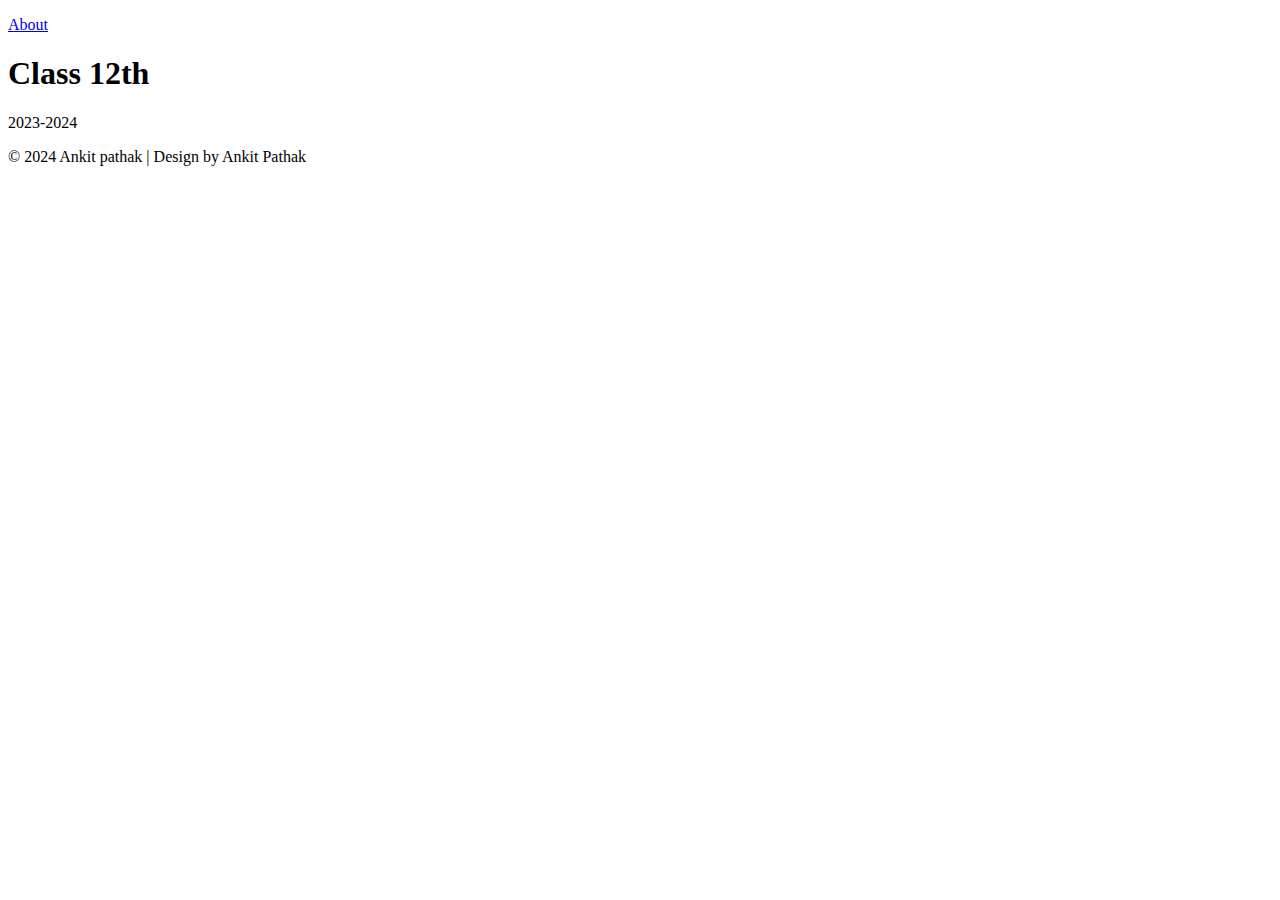
==== index.html @ 79a6dc28 "Add files via upload" ====
<!doctype html>

<html lang="en">


<head>


    <!-- META -->
    <meta charset="utf-8">
    <meta name="robots" content="noodp">
    <meta name="viewport" content="width=device-width, initial-scale=1, maximum-scale=1, user-scalable=no">

    <!-- PAGE TITLE -->
    <title>CLASS 12-TH 2023-2024</title>

    <!-- FAVICON -->
    <link rel="shortcut icon" href="assets/img/favicon.png">

    <!-- FONTS -->
    <link href="https://fonts.googleapis.com/css?family=Playfair+Display:400,700,900&amp;subset=latin-ext"
        rel="stylesheet">

    <!-- STYLESHEETS -->
    <link rel="stylesheet" type="text/css" href="assets/css/plugins.css">
    <link rel="stylesheet" type="text/css" href="assets/css/main.css">


</head>


<body class="contains-hero main-page">


    <!-- PRELOADER -->
    <div class="preloader">


        <!-- SPINNER -->
        <div class="spinner">

            <div class="bounce-1"></div>
            <div class="bounce-2"></div>
            <div class="bounce-3"></div>

        </div>
        <!-- /SPINNER -->


    </div>
    <!-- /PRELOADER -->


    <!-- NAVIGATION BUTTON -->
    <div class="navigation-button">

        <a href="about.html">
            <p>About</p>
        </a>

    </div>
    <!-- /NAVIGATION BUTTON -->


    <!-- HERO -->
    <div class="hero">


        <!-- FRONT CONTENT -->
        <div class="front-content">


            <!-- CONTAINER MID -->
            <div class="container-mid">


                <!-- ANIMATION CONTAINER -->
                <div class="animation-container animation-fade-right" data-animation-delay="0">

                    <h1>Class 12th </h1>

                </div>
                <!-- /ANIMATION CONTAINER -->


                <!-- ANIMATION CONTAINER -->
                <div class="animation-container animation-fade-left" data-animation-delay="200">

                    <p class="subline">2023-2024</p>

                </div>
                <!-- /ANIMATION CONTAINER -->


            </div>
            <!-- /CONTAINER MID -->


        </div>
        <!-- /FRONT CONTENT -->


        <!-- BACKGROUND CONTENT -->
        <div class="background-content parallax-on">


            <!-- BACKGROUND CONTENT INNER -->
            <div class="background-content-inner">

                <div class="background-overlay"></div>
                <div class="background-img layer" data-depth="0.05"></div>

            </div>
            <!-- /BACKGROUND CONTENT INNER -->


        </div>
        <!-- /BACKGROUND CONTENT -->


    </div>
    <!-- /HERO -->


    <!-- PORTFOLIO -->
    <div class="portfolio">


        <!-- ITEM -->
        <a class="item scroll-animated-from-bottom" href="Farewell.html">

            <i class="fa fa-eye" aria-hidden="true"></i>
            <div class="item-cover" style="background-image: url(assets/img/portfolio/farewell-speech-for-friends.webp )" ></div>

        </a>
        <!-- /ITEM -->


        <!-- ITEM -->
        <a class="item scroll-animated-from-bottom" href="Memories.html">

            <i class="fa fa-eye" aria-hidden="true"></i>
            <div class="item-cover" style="background-image: url(assets/img/portfolio/memories.jpg)"></div>

        </a>
        <!-- /ITEM -->


        <!-- ITEM -->
        <a class="item scroll-animated-from-bottom" href="memes.html">

            <i class="fa fa-eye" aria-hidden="true"></i>
            <div class="item-cover" style="background-image: url(assets/img/portfolio/MEMES.jpg)"></div>

        </a>
        <!-- /ITEM -->


        <!-- ITEM -->
        <!-- <a class="item scroll-animated-from-bottom" href="portfolio-item-b.html">

            <i class="fa fa-eye" aria-hidden="true"></i>
            <div class="item-cover" style="background-image: url(assets/img/portfolio/item-4.jpg)"></div>

        </a> -->
        <!-- /ITEM -->


        <!-- ITEM -->
        <!-- <a class="item scroll-animated-from-bottom" href="portfolio-item-a.html">

            <i class="fa fa-eye" aria-hidden="true"></i>
            <div class="item-cover" style="background-image: url(assets/img/portfolio/item-5.jpg)"></div>

        </a> -->
        <!-- /ITEM -->


    </div>
    <!-- /PORTFOLIO -->


    <!-- FOOTER -->
    <div class="footer">


        <!-- FOOTER INNER -->
        <div class="footer-inner scroll-animated-from-bottom">

            <p>© 2024 Ankit pathak | Design by Ankit Pathak </p>
            <i class="fa fa-angle-double-up scroll-top" aria-hidden="true"></i>

        </div>
        <!-- /FOOTER INNER -->


    </div>
    <!-- /FOOTER -->


    <!-- JAVASCRIPTS -->
    <script>
                window.onload = function() {
            alert("use larger screen for best view");
        };


    </script>
    <script type="text/javascript" src="assets/js/plugins.js"></script>
    <script type="text/javascript" src="assets/js/main.js"></script>


</body>


</html>
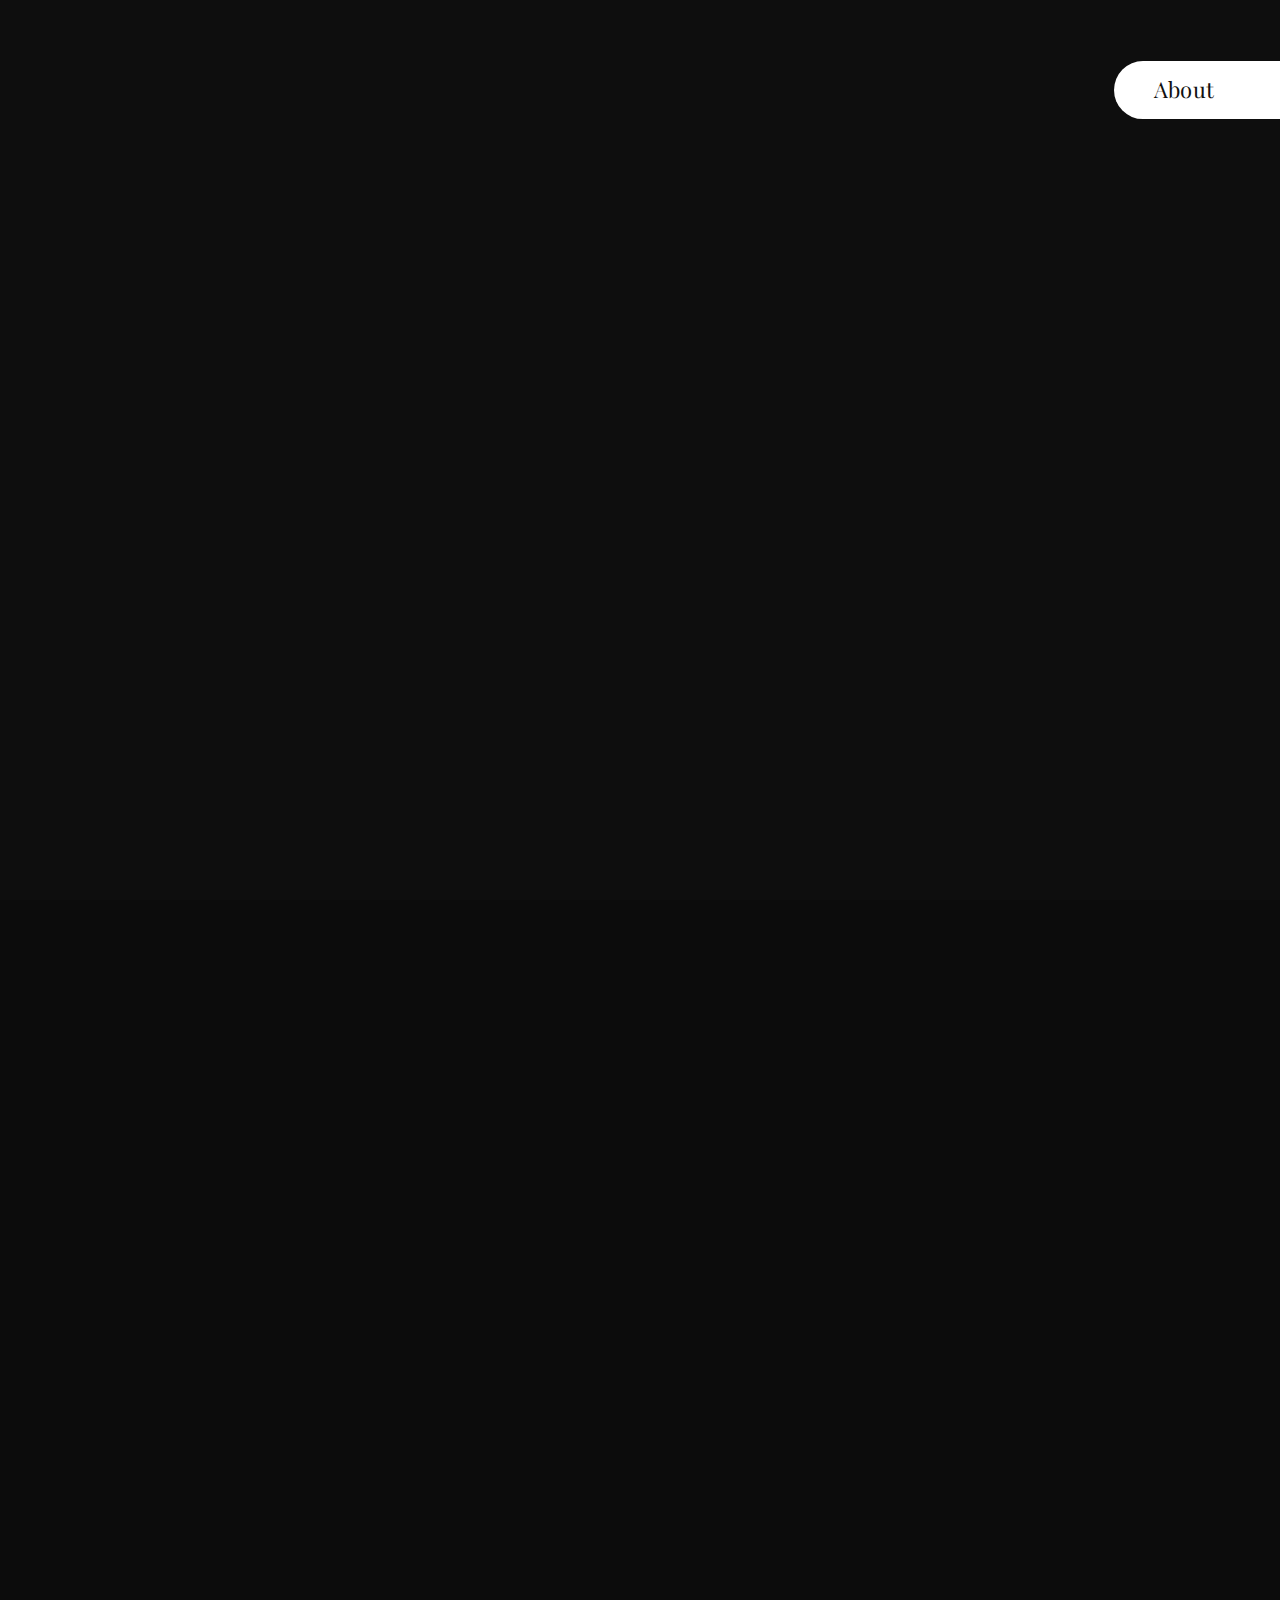
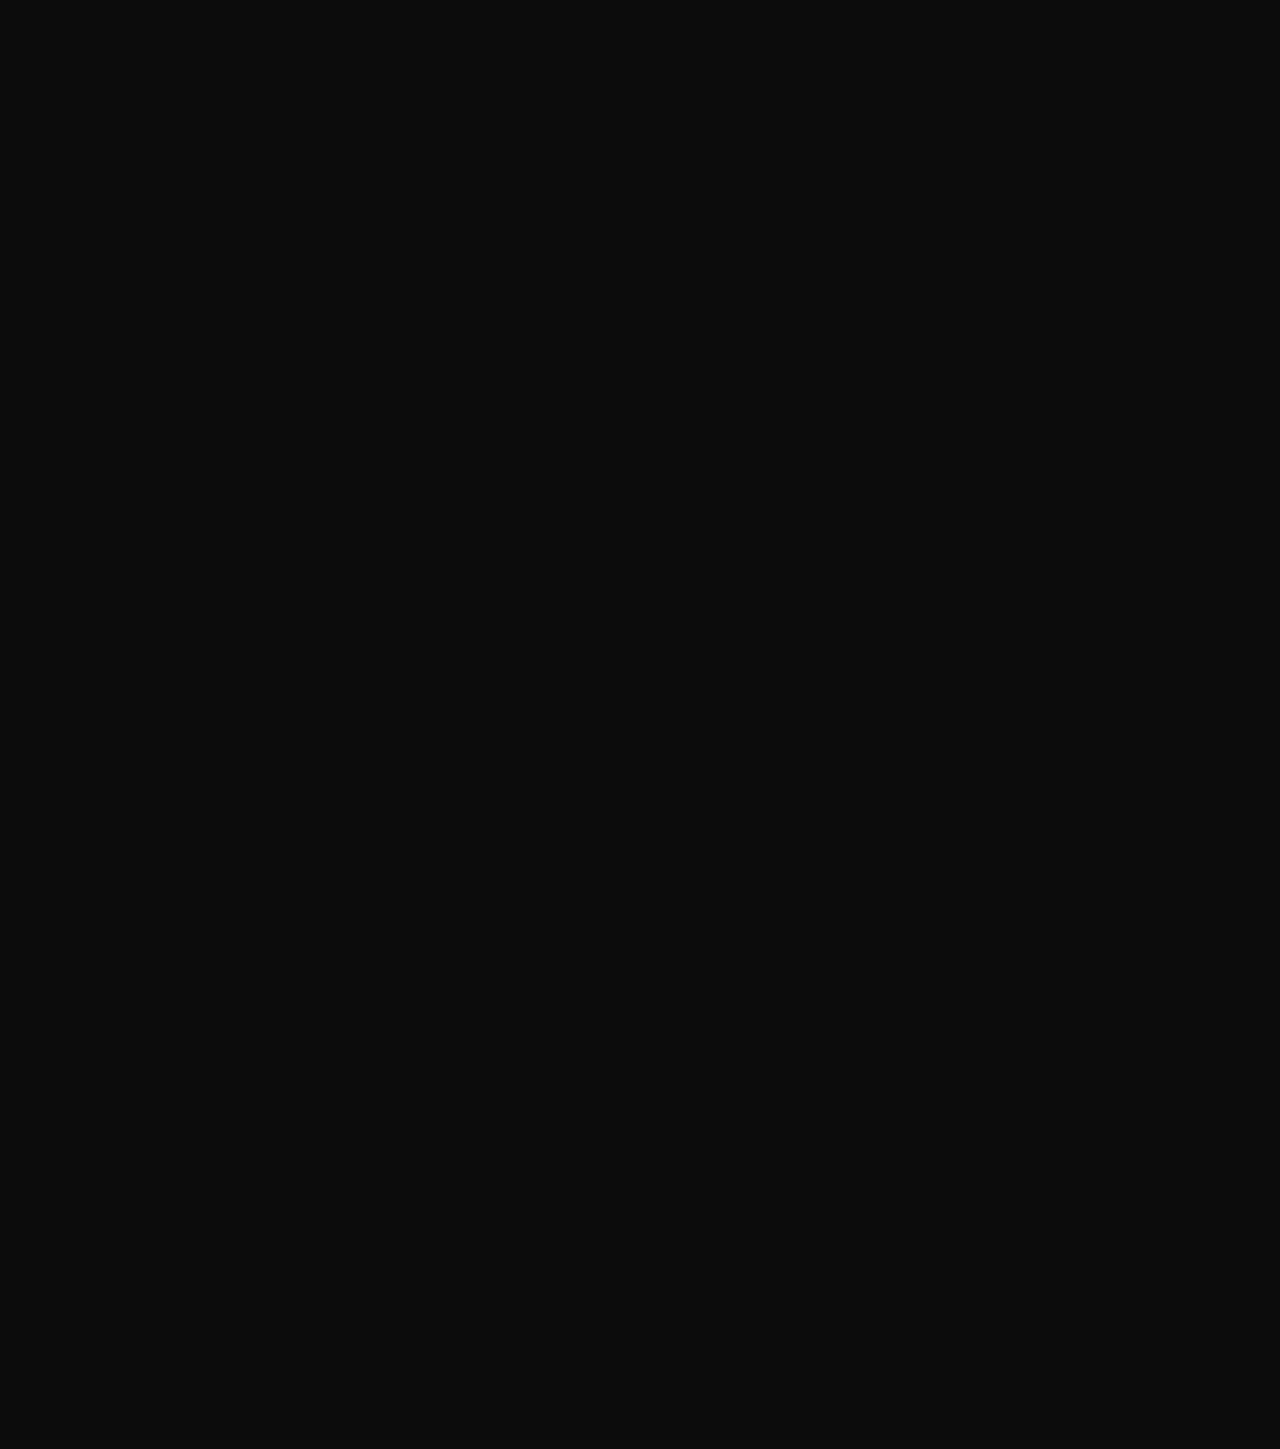
==== commit 44bae4fe: "Update index.html" ====
--- a/index.html
+++ b/index.html
@@ -209,8 +209,12 @@
     <script type="text/javascript" src="assets/js/plugins.js"></script>
     <script type="text/javascript" src="assets/js/main.js"></script>
 
+    <script>
+  window.va = window.va || function () { (window.vaq = window.vaq || []).push(arguments); };
+</script>
+<script defer src="/_vercel/insights/script.js"></script>
 
 </body>
 
 
-</html>+</html>
--- a/assets/css/main.css
+++ b/assets/css/main.css
@@ -0,0 +1,790 @@
+/******************************************************************
+
+
+	------------------------
+	-- TABLE OF CONTENTS --
+	------------------------
+	
+	--  01. Basic
+	--  02. Preloader
+    --  03. Hero
+    --  04. Hero --> Front Content
+    --  05. Hero --> Background Content
+    --  06. Portfolio
+    --  07. Footer
+    --  08. Page --> About
+    --  09. Page --> Portfolio Item Type B
+    --  10. Page --> Portfolio Item Type B
+ 
+ 
+ ******************************************************************/
+
+
+
+
+/** 1. Basic
+*******************************************************************/
+
+
+html
+{
+    font-size: 10px !important;
+}
+
+body
+{
+    font-family: 'Playfair Display', serif;
+    font-weight: 300;
+    font-style: normal;
+
+    color: #fff;
+    background: #0c0c0c;
+
+    -webkit-font-smoothing: antialiased;
+}
+
+body.contains-hero
+{
+    padding-top: 100vh;
+}
+
+h1,
+h2,
+h3,
+h4,
+h5,
+h6,
+p,
+a
+{
+    font-family: 'Playfair Display', serif;
+    font-weight: normal;
+
+    color: #fff;
+}
+
+h1
+{
+    font-size: 10rem;
+}
+
+h2
+{
+    font-size: 5rem;
+}
+
+h3
+{
+    font-size: 4rem;
+}
+
+h4
+{
+    font-size: 3rem;
+}
+
+h5
+{
+    font-size: 2rem;
+}
+
+h6
+{
+    font-size: 1.8rem;
+}
+
+p
+{
+    font-size: 1.6rem;
+}
+
+a,
+a:hover,
+a:focus
+{
+    cursor: pointer;
+    -webkit-transition: all 300ms ease;
+         -o-transition: all 300ms ease;
+            transition: all 300ms ease;
+    text-decoration: none;
+}
+
+a:hover
+{
+    color: #fff;
+}
+
+.navigation-button
+{
+    position: fixed;
+    z-index: 10;
+    top: 10%;
+    right: 0;
+
+    cursor: pointer;
+    -webkit-transform: translateY(-50%);
+        -ms-transform: translateY(-50%);
+            transform: translateY(-50%);
+}
+
+.navigation-button p
+{
+    font-size: 2.2rem;
+    font-weight: 400;
+
+    margin: 0;
+    padding: .6em 3em .6em 1.8em;
+
+    -webkit-transition: .15s ease;
+         -o-transition: .15s ease;
+            transition: .15s ease;
+    letter-spacing: .01em;
+
+    color: #111;
+    border-top-left-radius: 100px;
+    border-bottom-left-radius: 100px;
+    background: #fff;
+}
+
+.navigation-button:hover p
+{
+    padding: .6em 4em .6em 1.8em;
+}
+
+@media (max-width:700px)
+{
+    html
+    {
+        font-size: 8px !important;
+    }
+}
+
+@media (max-width:500px)
+{
+    html
+    {
+        font-size: 6px !important;
+    }
+}
+
+@media (orientation:landscape) and (max-height:420px)
+{
+    html
+    {
+        font-size: 8px !important;
+    }
+}
+
+
+
+/** 2. Preloader
+*******************************************************************/
+
+.preloader
+{
+    position: fixed;
+    z-index: 100000;
+    top: 0;
+    left: 0;
+
+    width: 100%;
+    height: 100%;
+
+    background: #111;
+}
+
+.preloader.preloader-hidden
+{
+    height: 0;
+    
+    -webkit-transition: .5s ease .3s;
+         -o-transition: .5s ease .3s;
+            transition: .5s ease .3s;
+}
+
+.preloader .spinner
+{
+    position: absolute;
+    top: 50%;
+
+    width: 100%;
+
+    -webkit-transform: translateY(-50%);
+        -ms-transform: translateY(-50%);
+            transform: translateY(-50%);
+    text-align: center;
+    opacity: 1;
+}
+
+.preloader.preloader-hidden .spinner
+{
+    opacity: 0;
+    
+    -webkit-transition: .3s ease;
+         -o-transition: .3s ease;
+            transition: .3s ease;
+}
+
+.preloader .spinner > div
+{
+    display: inline-block;
+
+    width: 18px;
+    height: 18px;
+    margin: 0 6px;
+
+    -webkit-animation: spinner-bounce 1.4s infinite ease-in-out both;
+            animation: spinner-bounce 1.4s infinite ease-in-out both;
+
+    border-radius: 100%;
+    background-color: #fff;
+}
+
+.preloader .spinner .bounce-1
+{
+    -webkit-animation-delay: -.32s;
+            animation-delay: -.32s;
+}
+
+.preloader .spinner .bounce-2
+{
+    -webkit-animation-delay: -.16s;
+            animation-delay: -.16s;
+}
+
+@-webkit-keyframes spinner-bounce
+{
+    0%,
+    80%,
+    100%
+    {
+        -webkit-transform: scale(0);
+    }
+    40%
+    {
+        -webkit-transform: scale(1.0);
+    }
+}
+
+@keyframes spinner-bounce
+{
+    0%,
+    80%,
+    100%
+    {
+        -webkit-transform: scale(0);
+                transform: scale(0);
+    }
+
+    40%
+    {
+        -webkit-transform: scale(1.0);
+                transform: scale(1.0);
+    }
+}
+
+
+
+/** 3. Hero
+*******************************************************************/
+
+.hero
+{
+    position: fixed;
+    z-index: -1;
+    top: 0;
+    left: 0;
+
+    width: 100%;
+    height: 100%;
+}
+
+.hero .animation-container
+{
+    -webkit-transition: .5s ease;
+         -o-transition: .5s ease;
+            transition: .5s ease;
+}
+
+.hero .animation-container.animation-fade
+{
+    opacity: 0;
+}
+
+.hero .animation-container.animation-fade.run-animation
+{
+    opacity: 1;
+}
+
+.hero .animation-container.animation-fade-up
+{
+    -webkit-transform: translateY(10vh);
+        -ms-transform: translateY(10vh);
+            transform: translateY(10vh);
+
+    opacity: 0;
+}
+
+.hero .animation-container.animation-fade-up.run-animation
+{
+    -webkit-transform: translateY(0);
+        -ms-transform: translateY(0);
+            transform: translateY(0);
+
+    opacity: 1;
+}
+
+.hero .animation-container.animation-fade-down
+{
+    -webkit-transform: translateY(-10vh);
+        -ms-transform: translateY(-10vh);
+            transform: translateY(-10vh);
+
+    opacity: 0;
+}
+
+.hero .animation-container.animation-fade-down.run-animation
+{
+    -webkit-transform: translateY(0);
+        -ms-transform: translateY(0);
+            transform: translateY(0);
+
+    opacity: 1;
+}
+
+.hero .animation-container.animation-fade-left
+{
+    -webkit-transform: translateX(10vh);
+        -ms-transform: translateX(10vh);
+            transform: translateX(10vh);
+
+    opacity: 0;
+}
+
+.hero .animation-container.animation-fade-left.run-animation
+{
+    -webkit-transform: translateX(0);
+        -ms-transform: translateX(0);
+            transform: translateX(0);
+
+    opacity: 1;
+}
+
+.hero .animation-container.animation-fade-right
+{
+    -webkit-transform: translateX(-10vh);
+        -ms-transform: translateX(-10vh);
+            transform: translateX(-10vh);
+
+    opacity: 0;
+}
+
+.hero .animation-container.animation-fade-right.run-animation
+{
+    -webkit-transform: translateX(0);
+        -ms-transform: translateX(0);
+            transform: translateX(0);
+
+    opacity: 1;
+}
+
+
+
+/** 4. Hero --> Front Content 
+*******************************************************************/
+
+.hero .front-content
+{
+    position: absolute;
+    z-index: 2;
+    top: 0;
+    left: 0;
+
+    width: 100%;
+    height: 100%;
+}
+
+.hero .front-content .container-mid
+{
+    position: absolute;
+    top: 50%;
+    left: 0;
+
+    width: 100%;
+    padding: 0 30px;
+
+    -webkit-transform: translateY(-50%);
+        -ms-transform: translateY(-50%);
+            transform: translateY(-50%);
+    text-align: center;
+}
+
+.hero .front-content .container-mid h1
+{
+    font-weight: bold;
+
+    margin-top: 0;
+    margin-bottom: .24em;
+}
+
+.hero .front-content .container-mid p.subline
+{
+    font-size: 3rem;
+
+    letter-spacing: .025em;
+}
+
+
+
+/** 5. Hero --> Background Content 
+*******************************************************************/
+
+.hero .background-content
+{
+    position: fixed;
+    z-index: 1;
+    top: 0;
+    left: 0;
+
+    overflow: hidden;
+
+    width: 100%;
+    height: 100%;
+}
+
+.hero .background-content .background-content-inner
+{
+    position: absolute;
+    z-index: 1;
+    top: 50%;
+    left: 50%;
+
+    width: 100%;
+    height: 100%;
+
+    -webkit-transform: translate3d(-50%, -50%, 0px) !important;
+            transform: translate3d(-50%, -50%, 0px) !important;
+}
+
+.hero .background-content.parallax-on .background-content-inner
+{
+    width: 100%;
+    height: 100%;
+}
+
+.hero .background-content .background-overlay
+{
+    position: absolute;
+    z-index: 50;
+    top: 0;
+    left: 0;
+
+     width: 100%;
+    height: 100%;
+
+    opacity: .6;
+    background: #111;
+}
+
+/* Default styles */
+/* Default styles */
+/* Default styles */
+/* Default styles */
+.hero .background-content .background-img {
+    position: absolute;
+    z-index: 1;
+    top: 0;
+    left: 0;
+    width: 100%; /* Set width to 100% */
+    height: 100%; /* Set height to 100% */
+    background: url(../img/background2.JPG);
+    background-repeat: no-repeat;
+    background-position: center;
+    background-size: cover; /* Ensure the background image covers the entire container */
+}
+
+/* Media query for smaller screens */
+@media only screen and (max-width: 768px) {
+    .hero .background-content .background-img {
+        
+        background-size: contain; /* Change background size to contain for mobile view */
+    }
+}
+
+
+
+
+/** 6. PORTFOLIO
+*******************************************************************/
+
+.portfolio
+{
+    padding: 0 30px;
+}
+
+.portfolio .item
+{
+    position: relative;
+
+    display: block;
+    overflow: hidden;
+
+    max-width: 990px;
+    margin: 0 auto 10rem auto;
+
+    border: 6px solid #fff;
+}
+
+.portfolio .item:before
+{
+    display: block;
+
+    padding-top: 56.25%;
+
+    content: '';
+}
+
+.portfolio .item:last-child
+{
+    margin-bottom: 0;
+}
+
+.portfolio .item .item-cover
+{
+    position: absolute;
+    top: 0;
+    left: 0;
+
+    width: 100%;
+    height: 100%;
+
+    background-position: center;
+    background-size: cover;
+}
+
+.portfolio .item i
+{
+    font-size: 2.2rem;
+    line-height: 3em;
+
+    position: absolute;
+    z-index: 10;
+    top: 50%;
+    right: 0;
+
+    width: 3em;
+    padding: 0;
+
+    -webkit-transition: .25s ease;
+         -o-transition: .25s ease;
+            transition: .25s ease;
+    -webkit-transform: translate(100%,-50%);
+        -ms-transform: translate(100%,-50%);
+            transform: translate(100%,-50%);
+    text-align: center;
+
+    opacity: 0;
+    color: #111;
+    background: #fff;
+}
+
+.portfolio .item:hover i
+{
+    -webkit-transform: translate(0,-50%);
+        -ms-transform: translate(0,-50%);
+            transform: translate(0,-50%);
+
+    opacity: 1;
+}
+
+/** 7. FOOTER
+*******************************************************************/
+
+.footer
+{
+   background-color: #0c0c0c;
+    overflow: hidden;
+
+    padding: 10rem 0;
+
+    text-align: center;
+}
+
+.footer p
+{
+    font-size: 1.4rem;
+
+    display: inline-block;
+
+    margin: 0;
+    margin-right: 1.4em;
+
+    vertical-align: middle;
+    letter-spacing: .05em;
+
+    opacity: .85;
+}
+
+.footer i
+{
+    font-size: 2.6rem;
+    line-height: 2.4em;
+
+    display: inline-block;
+
+    width: 2.4em;
+
+    cursor: pointer;
+    vertical-align: middle;
+
+    color: #111;
+    border-radius: 100%;
+    background: #fff;
+}
+
+.footer p a
+{
+    font-weight: bold;
+}
+
+
+/** 8. Page --> About
+*******************************************************************/
+
+.about
+{
+    margin: 20rem 0 5rem 0;
+}
+
+.about .container-fluid
+{
+    max-width: 900px;
+    padding: 0 30px;
+}
+
+.about h1
+{
+    margin-bottom: .6em;
+}
+
+.about h4
+{
+    margin-bottom: 1.4em;
+}
+
+.about p
+{
+    line-height: 2.4em;
+
+    margin-bottom: 1.6em;
+}
+
+.about .social-links
+{
+    margin: 3rem 0 4rem 0;
+    padding: 0;
+
+    list-style: none;
+}
+
+.about .social-links li
+{
+    font-size: 2rem;
+
+    display: inline-block;
+
+    margin-right: 1em;
+}
+
+.about h6
+{
+    margin-bottom: .6em;
+}
+
+
+/** 9. Page --> Portfolio Item Type A
+*******************************************************************/
+
+.portfolio-item-a
+{
+    margin: 20rem 0 0 0;
+}
+
+.portfolio-item-a .container-fluid
+{
+    max-width: 900px;
+    padding: 0 30px;
+}
+
+.portfolio-item-a h1
+{
+    margin-bottom: .25em;
+}
+
+.portfolio-item-a h4
+{
+    margin-bottom: 1.8em;
+}
+
+.portfolio-item-a p
+{
+    line-height: 2.4em;
+
+    margin-bottom: 1.6em;
+}
+
+.portfolio-item-a .image-carousel
+{
+    margin-top: 6rem;
+}
+
+
+.portfolio-item-a .image-carousel .owl-item
+{
+    border: 5px solid #fff;
+    border-left: none;
+}
+
+
+/** 10. Page --> Portfolio Item Type B
+*******************************************************************/
+
+.portfolio-item-b
+{
+    margin: 20rem 0 0 0;
+}
+
+.portfolio-item-b .container-fluid
+{
+    max-width: 900px;
+    padding: 0 30px;
+}
+
+.portfolio-item-b h1
+{
+    margin-bottom: .25em;
+}
+
+.portfolio-item-b h4
+{
+    margin-bottom: 1.8em;
+}
+
+.portfolio-item-b p
+{
+    line-height: 2.4em;
+
+    margin-bottom: 4em;
+}
+
+.portfolio-item-b img
+{
+    margin-bottom: 8rem;
+
+    border: 5px solid #fff;
+}
+
+.portfolio-item-b img:last-child
+{
+    margin-bottom: 0;
+}